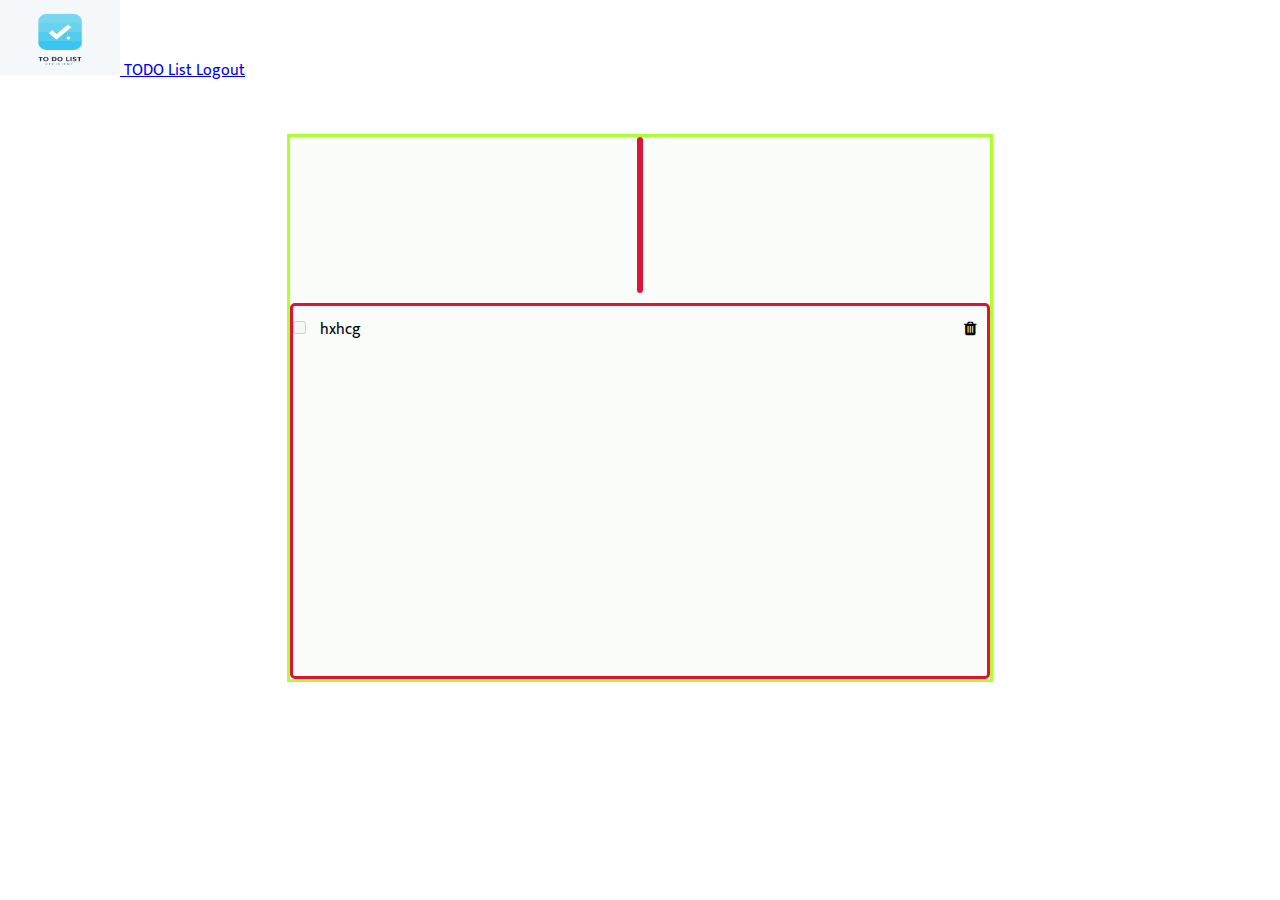
==== todo.html @ a21c9783 "new rep" ====
<!DOCTYPE html>
<html lang="en">

<head>
    <meta charset="UTF-8">
    <meta http-equiv="X-UA-Compatible" content="IE=edge">
    <meta name="viewport" content="width=device-width, initial-scale=1.0">
    <title>TODO List</title>
    <script src="//cdnjs.cloudflare.com/ajax/libs/jquery/3.2.1/jquery.min.js"></script>
    <link href="https://cdn.jsdelivr.net/npm/bootstrap@5.0.0-beta3/dist/css/bootstrap.min.css" rel="stylesheet"
        integrity="sha384-eOJMYsd53ii+scO/bJGFsiCZc+5NDVN2yr8+0RDqr0Ql0h+rP48ckxlpbzKgwra6" crossorigin="anonymous">
    <script src="https://cdn.jsdelivr.net/npm/bootstrap@5.0.0-beta3/dist/js/bootstrap.bundle.min.js"
        integrity="sha384-JEW9xMcG8R+pH31jmWH6WWP0WintQrMb4s7ZOdauHnUtxwoG2vI5DkLtS3qm9Ekf"
        crossorigin="anonymous"></script>
    <link rel="stylesheet" href="css/style.css">
    <link rel="stylesheet" href="css/font-awesome.css">
    <link rel="stylesheet" href="css/font-awesome.min.css">

</head>

<body>
    <!-- ------------------------------------------------navbar---------------------------------------------- -->
    <nav class="navbar navbar-light bg-light">
        <div class="container-fluid">
            <a class="navbar-brand" href="#">
                <img src="./images/Logo.png" alt="logo" width="120px" height="75px"
                    class="d-inline-block align-text-centre">
                TODO List
            </a>
            <a class="navbar-brand" href="#"> Logout</a>
        </div>
    </nav>
    <!-- --------------------------------------------navbar ends---------------------------------------------- -->

    <!-- -----------------------------------------------todobox----------------------------------------------- -->
    <div class="todo">
        <div class="container">
            <div class="card-header ">
                <div id="date"></div>
            </div>
        </div>

        <div class="content">
            <ul id="demo">
                <li class="item">
                    <span> <input class="checkbox" type="checkbox" disabled="true">
                        hxhcg</span>
                    <span> <i class="deletebtn fa fa-trash"></i>
                    </span>
                </li>
            </ul>
        </div>
    </div>

</body>
<script src="./script/todo.js"></script>

</html>
---- css/style.css ----
@import url("https://fonts.googleapis.com/css?family=Mukta");
* {
  padding: 0;
  margin: 0;
}

body {
  font-family: "Mukta", sans-serif;
  height: 100vh;
  min-height: 550px;
  background-image: url(https://venngage-wordpress.s3.amazonaws.com/uploads/2018/09/Yellow-Desk-Simple-Background-Image.jpg);
  background-repeat: no-repeat;
  background-size: cover;
  background-position: center;
  position: relative;
  /* overflow-y: hidden; */
}

.todo {
  display: flex;
  flex-direction: column;
  border-color: greenyellow;
  border-style: solid;
  position: relative;
  margin: 0 auto;
  margin-top: 50px;
  /* top: 100px;
  transform: translateY(-50%); */
  /* text-align: center; */
  max-width: 700px;
  right: 0;
  left: 0;
  
  /* height: 100%; */
  background-color: rgba(250, 252, 248, 0.9);
}

.container {
  border-color: crimson;
  border-radius: 5px;
  border-style: solid;
  margin: auto;
  position: relative;
  height: 150px;
  background-image: url(https://wallup.net/wp-content/uploads/2017/03/29/477915-photography-simple_background-nature-748x499.jpg);
  background-size: cover;
  background-position: center;
}
.card-header{
  height:140px ;
}

.content {
  border-color: crimson;
  border-radius: 5px;
  border-style: solid;
  position: relative;
  margin-top: 10px;
  height: fit-content;
  text-align: left;
}
#demo{
  height :350px;
  overflow-y: scroll;
  margin: 10px 0px;
}
.item{
  display: flex;
  /* flex-direction:row; */
  justify-content: space-between;
}

ul {
  list-style-type: none; /* get rid of bullet points on side of list items */
}
.checkbox {
  margin-right: 10px;
}

.deletebtn {
  margin-right: 10px;

}
@media screen and (max-width: 700px) {
  .todo {
    background-color: olive;
  }
}
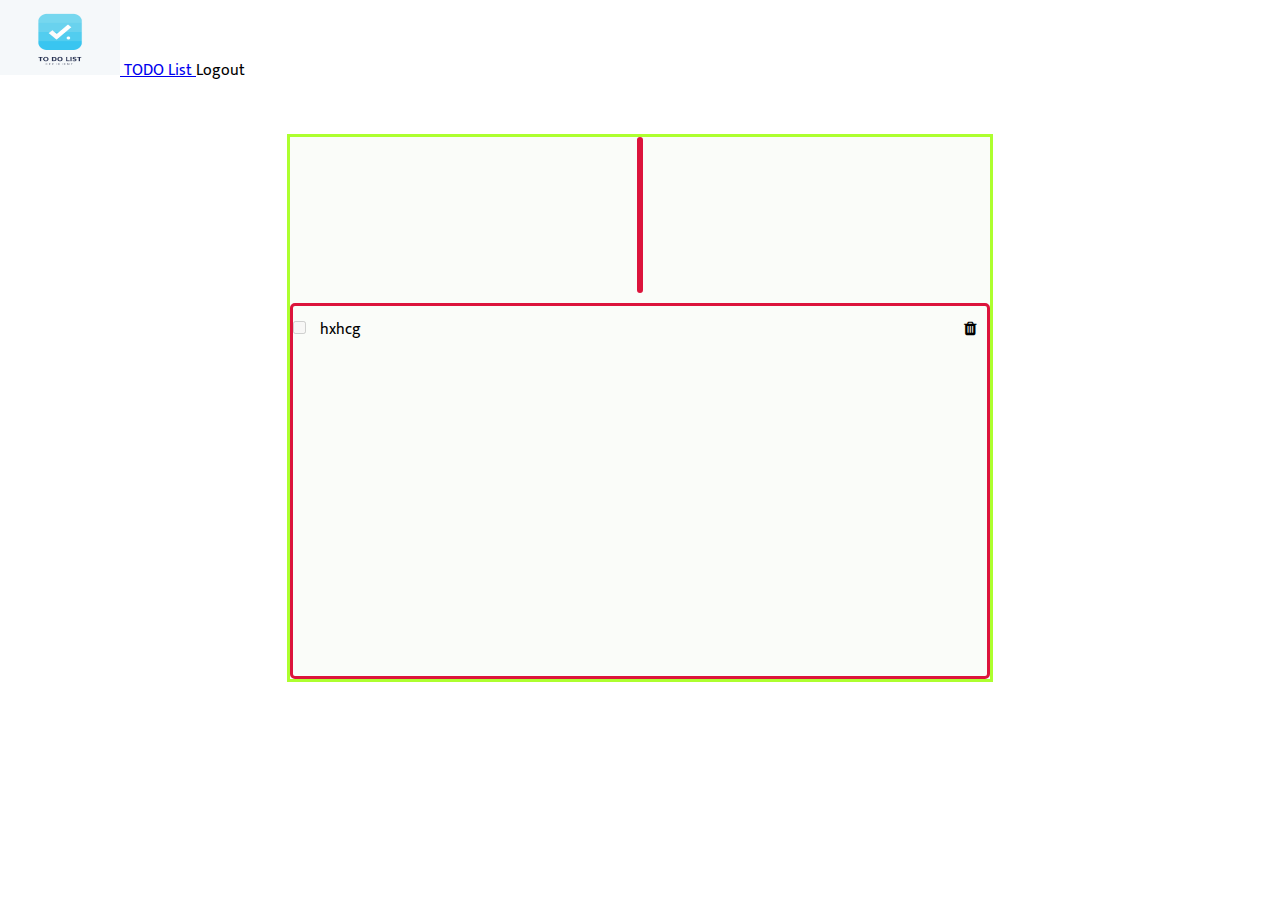
==== commit f470bc72: "logout mapping" ====
--- a/todo.html
+++ b/todo.html
@@ -27,7 +27,7 @@
                     class="d-inline-block align-text-centre">
                 TODO List
             </a>
-            <a class="navbar-brand" href="#"> Logout</a>
+            <a class="navbar-brand" id="logout"> Logout</a>
         </div>
     </nav>
     <!-- --------------------------------------------navbar ends---------------------------------------------- -->
@@ -43,7 +43,7 @@
         <div class="content">
             <ul id="demo">
                 <li class="item">
-                    <span> <input class="checkbox" type="checkbox" disabled="true">
+                    <span> <input class="checkbox event1" type="checkbox" disabled="true">
                         hxhcg</span>
                     <span> <i class="deletebtn fa fa-trash"></i>
                     </span>
--- a/css/style.css
+++ b/css/style.css
@@ -76,6 +76,9 @@
 .checkbox {
   margin-right: 10px;
 }
+.checkboxcross{
+  text-decoration: line-through;
+}
 
 .deletebtn {
   margin-right: 10px;
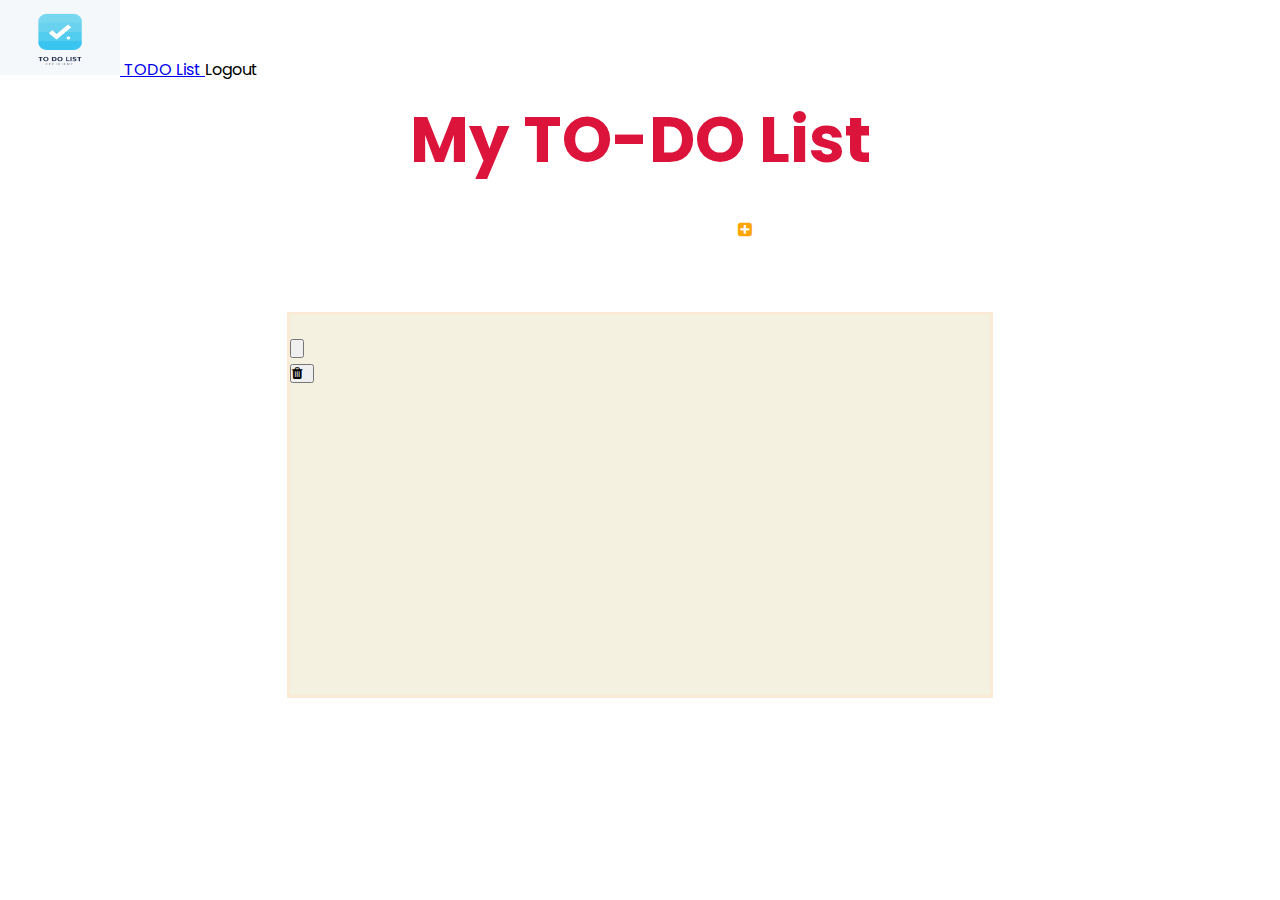
==== commit f196e754: "change" ====
--- a/todo.html
+++ b/todo.html
@@ -12,6 +12,8 @@
     <script src="https://cdn.jsdelivr.net/npm/bootstrap@5.0.0-beta3/dist/js/bootstrap.bundle.min.js"
         integrity="sha384-JEW9xMcG8R+pH31jmWH6WWP0WintQrMb4s7ZOdauHnUtxwoG2vI5DkLtS3qm9Ekf"
         crossorigin="anonymous"></script>
+    <link rel="preconnect" href="https://fonts.gstatic.com">
+    <link href="https://fonts.googleapis.com/css2?family=Poppins&family=Roboto&display=swap" rel="stylesheet">
     <link rel="stylesheet" href="css/style.css">
     <link rel="stylesheet" href="css/font-awesome.css">
     <link rel="stylesheet" href="css/font-awesome.min.css">
@@ -33,21 +35,23 @@
     <!-- --------------------------------------------navbar ends---------------------------------------------- -->
 
     <!-- -----------------------------------------------todobox----------------------------------------------- -->
+
+    <header>
+        <h1>My TO-DO List </h1>
+    </header>
+    <form>
+        <input type="text" class="input">
+        <button class="todo-add" type="submit"><i class="fa fa-plus-square"></i></button>
+    </form>
+
     <div class="todo">
-        <div class="container">
-            <div class="card-header ">
-                <div id="date"></div>
-            </div>
-        </div>
-
         <div class="content">
             <ul id="demo">
-                <li class="item">
-                    <span> <input class="checkbox event1" type="checkbox" disabled="true">
-                        hxhcg</span>
-                    <span> <i class="deletebtn fa fa-trash"></i>
-                    </span>
-                </li>
+                <div id="listchild">
+                    <button><i class="fa-check-square"></i></button>
+                    <li class="item"></li>
+                    <button><i class="deletebtn fa fa-trash"></i></button>
+                </div>
             </ul>
         </div>
     </div>
--- a/css/style.css
+++ b/css/style.css
@@ -5,7 +5,7 @@
 }
 
 body {
-  font-family: "Mukta", sans-serif;
+  font-family: "Poppins", sans-serif;
   height: 100vh;
   min-height: 550px;
   background-image: url(https://venngage-wordpress.s3.amazonaws.com/uploads/2018/09/Yellow-Desk-Simple-Background-Image.jpg);
@@ -19,7 +19,7 @@
 .todo {
   display: flex;
   flex-direction: column;
-  border-color: greenyellow;
+  border-color: antiquewhite;
   border-style: solid;
   position: relative;
   margin: 0 auto;
@@ -30,41 +30,59 @@
   max-width: 700px;
   right: 0;
   left: 0;
-  
+
   /* height: 100%; */
-  background-color: rgba(250, 252, 248, 0.9);
+  background-color: #F4F1E0;
+  color: rgb(7, 7, 7);
+  font-family: "Poppins", sans-serif;
 }
 
-.container {
-  border-color: crimson;
-  border-radius: 5px;
-  border-style: solid;
-  margin: auto;
-  position: relative;
-  height: 150px;
-  background-image: url(https://wallup.net/wp-content/uploads/2017/03/29/477915-photography-simple_background-nature-748x499.jpg);
-  background-size: cover;
-  background-position: center;
+header,
+form {
+  display: flex;
+  justify-content: center;
+  min-height: 5vh;
+  min-width: 10vh;
+  text-align: center;
+  color: crimson;
+  font-size: 2rem;
+  font-family: "Poppins", sans-serif;
+  padding-top: 10px;
+  padding-bottom: 10px;
 }
-.card-header{
-  height:140px ;
+
+form input,
+form button {
+  padding: 1px;
+  font-size: 1rem;
+  border: none;
+  background: white;
+}
+form button {
+  color: orange;
+  background: white;
+  cursor: pointer;
+  transition: all 0.3s ease;
+}
+
+form button :hover {
+  background: white;
+  color: crimson;
 }
 
 .content {
-  border-color: crimson;
-  border-radius: 5px;
-  border-style: solid;
   position: relative;
   margin-top: 10px;
   height: fit-content;
   text-align: left;
+  color:#144955;
 }
-#demo{
-  height :350px;
+#demo {
+  height: 350px;
   overflow-y: scroll;
   margin: 10px 0px;
 }
-.item{
+.item {
   display: flex;
   /* flex-direction:row; */
   justify-content: space-between;
@@ -76,13 +94,12 @@
 .checkbox {
   margin-right: 10px;
 }
-.checkboxcross{
+.checkboxcross {
   text-decoration: line-through;
 }
 
 .deletebtn {
   margin-right: 10px;
-
 }
 @media screen and (max-width: 700px) {
   .todo {
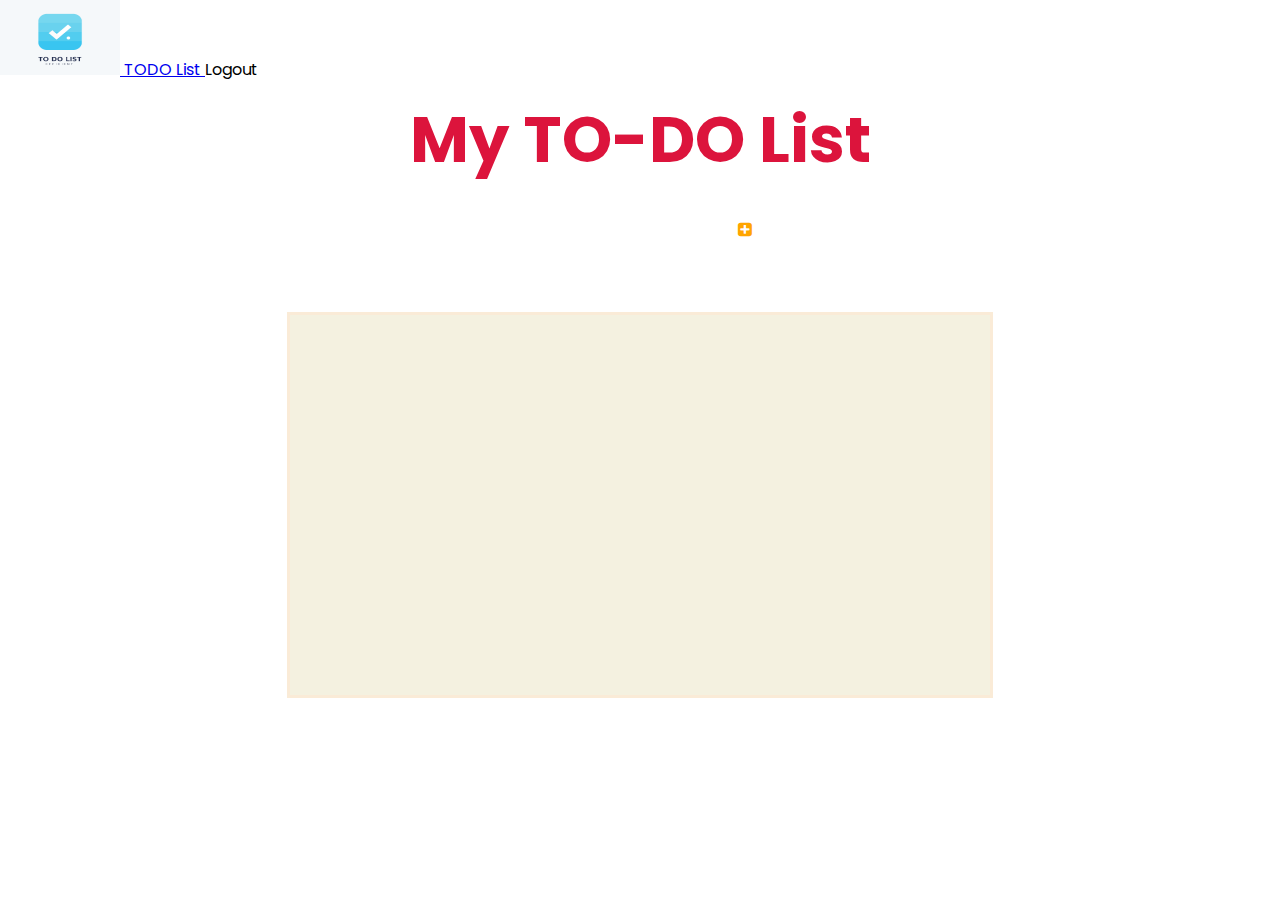
==== commit 10e33a8f: "jq" ====
--- a/todo.html
+++ b/todo.html
@@ -48,9 +48,7 @@
         <div class="content">
             <ul id="demo">
                 <div id="listchild">
-                    <button><i class="fa-check-square"></i></button>
-                    <li class="item"></li>
-                    <button><i class="deletebtn fa fa-trash"></i></button>
+                    
                 </div>
             </ul>
         </div>
--- a/css/style.css
+++ b/css/style.css
@@ -32,7 +32,7 @@
   left: 0;
 
   /* height: 100%; */
-  background-color: #F4F1E0;
+  background-color: #f4f1e0;
   color: rgb(7, 7, 7);
   font-family: "Poppins", sans-serif;
 }
@@ -75,7 +75,7 @@
   margin-top: 10px;
   height: fit-content;
   text-align: left;
-  color:#144955;
+  color: #144955;
 }
 #demo {
   height: 350px;
@@ -106,3 +106,23 @@
     background-color: olive;
   }
 }
+.btn {
+  padding: 0;
+  border: none;
+  background: none;
+  transition: all 0.3s ease;
+  outline: none;
+}
+
+.btn :hover{
+
+  background: white;
+  color: crimson;
+  
+}
+
+.highlight, .highlight_stay{
+  color:red;
+  text-decoration: line-through;
+}
+
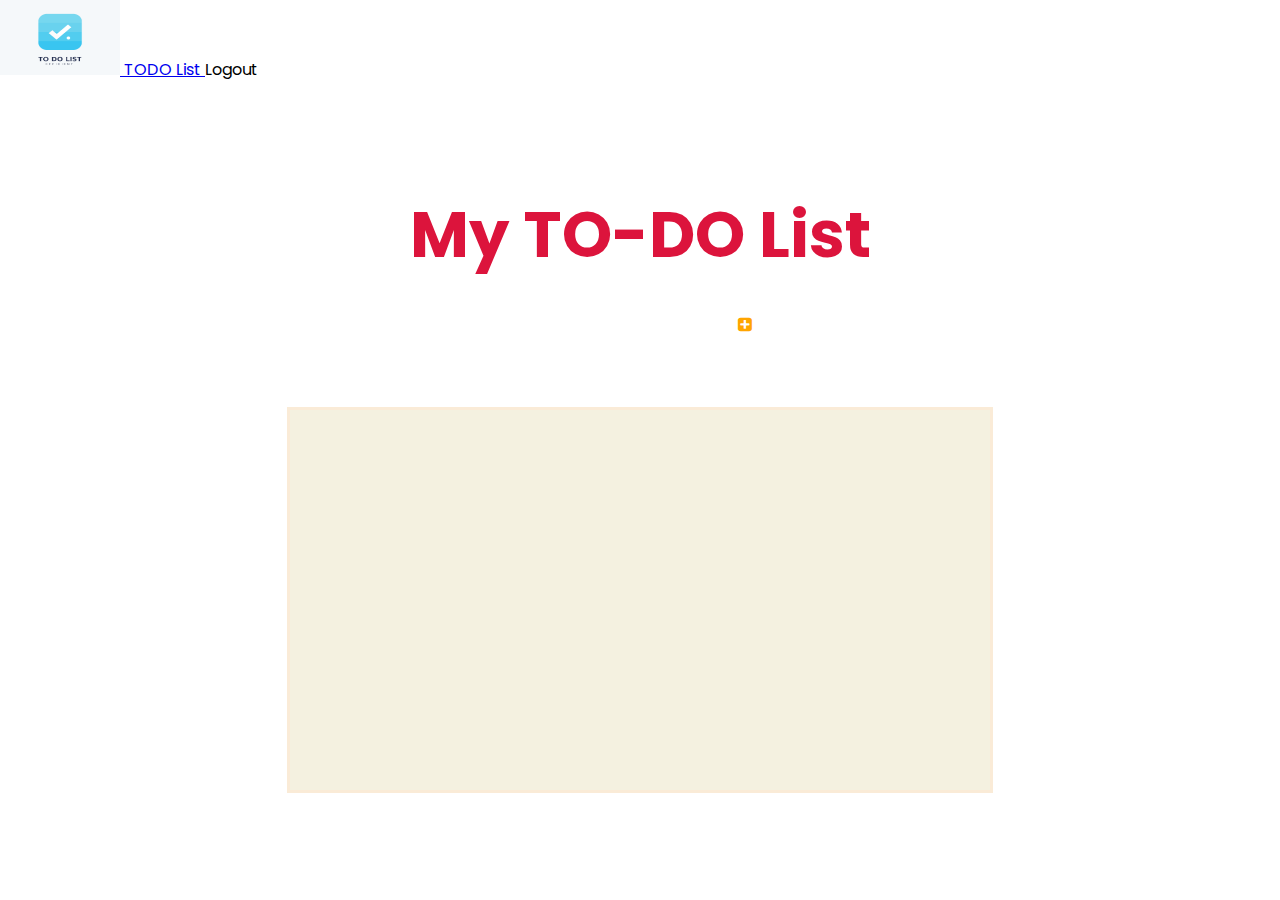
==== commit cb9bc252: "delete" ====
--- a/todo.html
+++ b/todo.html
@@ -25,9 +25,9 @@
     <nav class="navbar navbar-light bg-light">
         <div class="container-fluid">
             <a class="navbar-brand" href="#">
-                <img src="./images/Logo.png" alt="logo" width="120px" height="75px"
+                <img src="./images/Logo.png" alt="logo" width="120px" height="75px" id="img"
                     class="d-inline-block align-text-centre">
-                TODO List
+                <span id="todoh1">TODO List</span>
             </a>
             <a class="navbar-brand" id="logout"> Logout</a>
         </div>
@@ -37,7 +37,7 @@
     <!-- -----------------------------------------------todobox----------------------------------------------- -->
 
     <header>
-        <h1>My TO-DO List </h1>
+        <h1><br>My TO-DO List </h1>
     </header>
     <form>
         <input type="text" class="input">
--- a/css/style.css
+++ b/css/style.css
@@ -114,15 +114,18 @@
   outline: none;
 }
 
-.btn :hover{
-
+.btn :hover {
   background: white;
   color: crimson;
-  
 }
 
-.highlight, .highlight_stay{
-  color:red;
+.highlight,
+.highlight_stay {
+  color: red;
   text-decoration: line-through;
 }
 
+#logout:hover, #todoh1:hover {
+  
+  color: crimson;
+}
